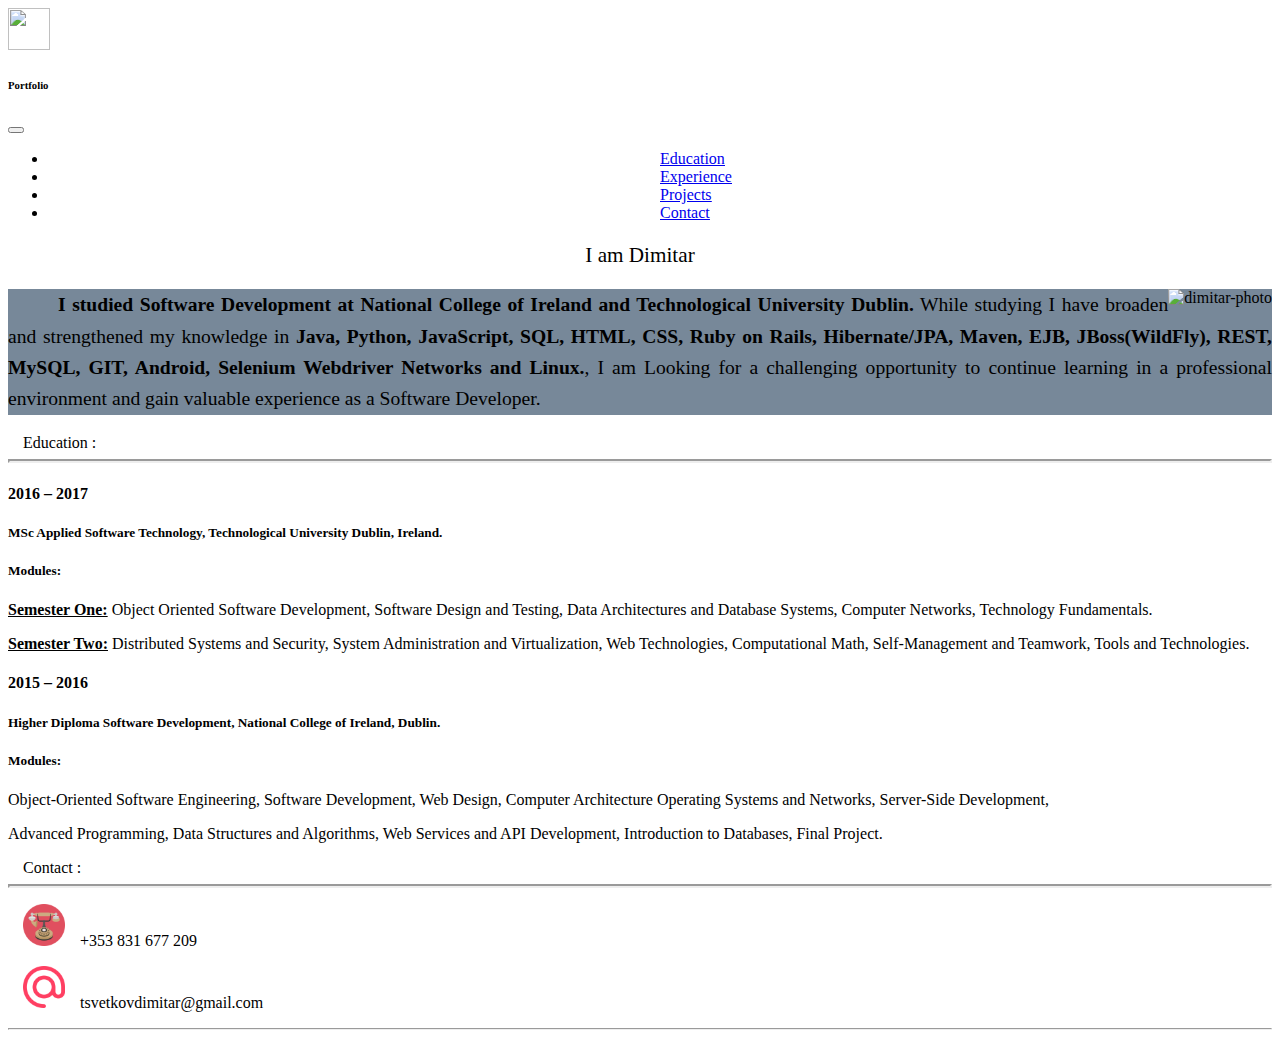
==== index.html @ 0f793d28 "Contact icons and text in contact section appearance on mobile phones fixed" ====
<!DOCTYPE html>
<html lang="en">
    <head>
        <meta charset="UTF-8">
        <meta name="viewport" content="width=device-width, initial-scale=1, shrink-to-fit=no">
        <meta http-equiv="X-UA-Compatible" content="ie=edge">
        <title>Dimitar Tsvetkov Portfolio</title>
        <link rel="stylesheet" href="css/bootstrap.min.css" type="text/css">
        <link rel="stylesheet" href="css/style.css">
    </head>
        <nav class="navbar pr-4 container-fluid navbar-expand-md navbar-dark bg-dark sticky-top">
            <a class="navbar-brand"><img src="images/logo/search.png" width="42" height="42"></a>
            <h6 class="navbar-brand navbar-nav ml-auto" href="#">Portfolio</h6>
            <button type="button" class="navbar-toggler navbar-toggle" data-toggle="collapse" data-target="#collapse_target">
                <span class="navbar-toggler-icon"></span>
            </button>
            <div class="dropdown-content navbar-collapse collapse navbar-toggleable-xs" id="collapse_target">
                <ul class="navbar-nav ml-auto">
                    <li class="nav-item">
                        <a class="dropdown-menu-items nav-link mr-5" href="#Education"><ins>Education</ins></a>
                    </li>
                    <li class="nav-item">
                        <a class="dropdown-menu-items nav-link mr-5" href="#"><ins>Experience</ins></a>
                    </li>
                    <li class="nav-item">
                        <a class="dropdown-menu-items nav-link mr-5" href="#"><ins>Projects</ins></a>
                    </li>
                    <li class="nav-item">
                        <a class="dropdown-menu-items nav-link mr-5" href="#Contact"><ins>Contact</ins></a>
                    </li>
                </ul>
            </div>
        </nav>
        <body data-spy="scroll" data-target=".navbar">
        <p id="my-name" class="my-name-at-the-top-left-of-the-page pr-xl-5 pt-2 pl-sm-3"
           onmouseover="changeText(this,'A Software Developer')" onmouseout="changeText(this,'I am Dimitar')">I am Dimitar</p>
            <div class="container-fluid mb-5">
                    <div class="row pb-2" style="position:relative; z-index:1;">
                        <div class="top-section-left-part pl-1 pr-md-5 pr-xl-5 pt-2 pb-2 col-sm-4 col-sm-offset-3" style="background-color:lightslategrey;">
                            <picture class="mx-auto">
                                <img src="images/profile/dimitar.png" class="pl-0 shadow-lg p-2 bg-white rounded-right" alt="dimitar-photo">
                            </picture>
                        </div>
                    <div class="pr-md-5 pr-xl-5 pt-xl-5 pt-md-5 col-sm-8" style="background-color:lightslategrey;">
                        <div class="pitch pb-sm-4 pr-xl-5 pt-xl-5 pt-md-5 pl-sm-5 ml-sm-5 text-sm-righ bd-highlight">
                                <p class="pitch-text ml-sm-5 pb-sm-5 pl-sm-5 pr-xl-5 pt-xl-2">
                                        <b>I studied Software Development at National College of Ireland and Technological University Dublin.</b>
                                        While studying I have broaden and strengthened my knowledge in
                                        <b>Java,
                                        Python,
                                        JavaScript,
                                        SQL,
                                        HTML,
                                        CSS,
                                        Ruby on Rails,
                                        Hibernate/JPA,
                                        Maven,
                                        EJB,
                                        JBoss(WildFly),
                                        REST,
                                        MySQL,
                                        GIT,
                                        Android, Selenium Webdriver Networks and Linux.</b>,
                                        I am Looking for a challenging opportunity to continue learning in a professional environment and
                                        gain valuable experience as a Software Developer.
                                </p>
                        </div>
                    </div>
                </div>
            </div>
            <div id="Education" class="mt-5 pr-3 pl-3">
                <div class="row bg-light">
                    <div class="pr-5 pl-5 pl-5 col">
                        <section class="mt-5">
                            <span class="bg-danger text-white text-justify">Education :</span><hr class="bg-danger">
                            <h4 class="text-justify">2016 – 2017</h4>
                            <h5 class="text-justify">MSc Applied Software Technology, Technological University Dublin, Ireland.</h5>
                            <h5>Modules: </h5>
                            <p class="lead text-justify"><u><b>Semester One:</b></u> Object Oriented Software
                                    Development, Software Design and Testing, Data Architectures and Database Systems, Computer Networks, Technology Fundamentals.</p>
                                <p class="lead text-justify"><u><b>Semester Two:</b></u> Distributed Systems and Security, System Administration and Virtualization,
                                    Web Technologies, Computational Math, Self-Management and Teamwork, Tools and Technologies.</p>
                            <h4 class="text-justify">2015 – 2016</h4>
                            <h5 class="text-justify">Higher Diploma Software Development, National College of Ireland, Dublin.</h5>
                            <h5>Modules:</h5>
                                <p class="lead text-justify">
                                    Object-Oriented Software Engineering, Software Development, Web Design,
                                    Computer Architecture Operating Systems and Networks, Server-Side Development,</p>
                                <p class="lead text-justify">Advanced Programming, Data Structures and Algorithms, Web Services and API Development,
                                    Introduction to Databases, Final Project.</p>
                        </section>
                    </div>
                </div>
            </div>
            <div id="Contact" class="pt-5 mt-5 pr-5 pl-5 bg-secondary">
                <span class="bg-danger text-white text-justify">Contact :</span><hr class="bg-danger">
                    <div class="contact-form">
                        <div class ="address">
                            <p class="contact-text text-justify"><span><img src="images/contacts/telephone.png" width="42" height="42"></span>+353 831 677 209</p>
                            <p class="contact-text text-justify"><span><img src="images/contacts/arroba.png" width="42" height="42"></span>tsvetkovdimitar@gmail.com</p>
                        </div>
                    </div>
            </div>
            <script src="https://ajax.googleapis.com/ajax/libs/jquery/3.3.1/jquery.min.js"></script><hr class="bg-secondary">
            <script src="js/bootstrap.min.js"></script>
            <script src="js/main.js"></script>
        </body>
</html>
---- css/style.css ----
/*Making the top section of the page more responsive*/
.top-section-left-part{

    float: right;
    position:relative;
    z-index:1;

}

/*Text on the left of my profile picture*/
.pitch
{
    position: relative;
    float: inherit;
}
.pitch-text{

    color: black;
    line-height: 1.6;
    text-indent: 50px;
    text-align: justify;
    font-size: 1.225em;

}
.education-text{

    color: black;
    line-height: 1.6;
    text-indent: 50px;
    text-align: justify;
    font-size: 1.225em;

}
.my-name-at-the-top-left-of-the-page{

    font-size: 1.325em;
    text-align: center;

}
.dropdown-menu-items{

    position: relative;
    left: 50%;
    right: 50%;

}
.borderlist-in-dropdown-menu {

    list-style-position:inside;
    border: 1px solid black;
}
ins:hover, ins:active {
    background-color: darkslategrey;
}
£Education{

    margin-top: 200%;

}
#Education span{

    padding: 5px 15px 5px 15px;

}

#Contact span{

    padding: 5px 15px 5px 15px;

}

#Education hr{

    border-width: 2px;
    margin-top: 7px;

}

#Contact hr{

    border-width: 2px;
    margin-top: 7px;

}

.contact-text{

    text-align: justify;
    overflow: hidden;
    white-space: nowrap;

}
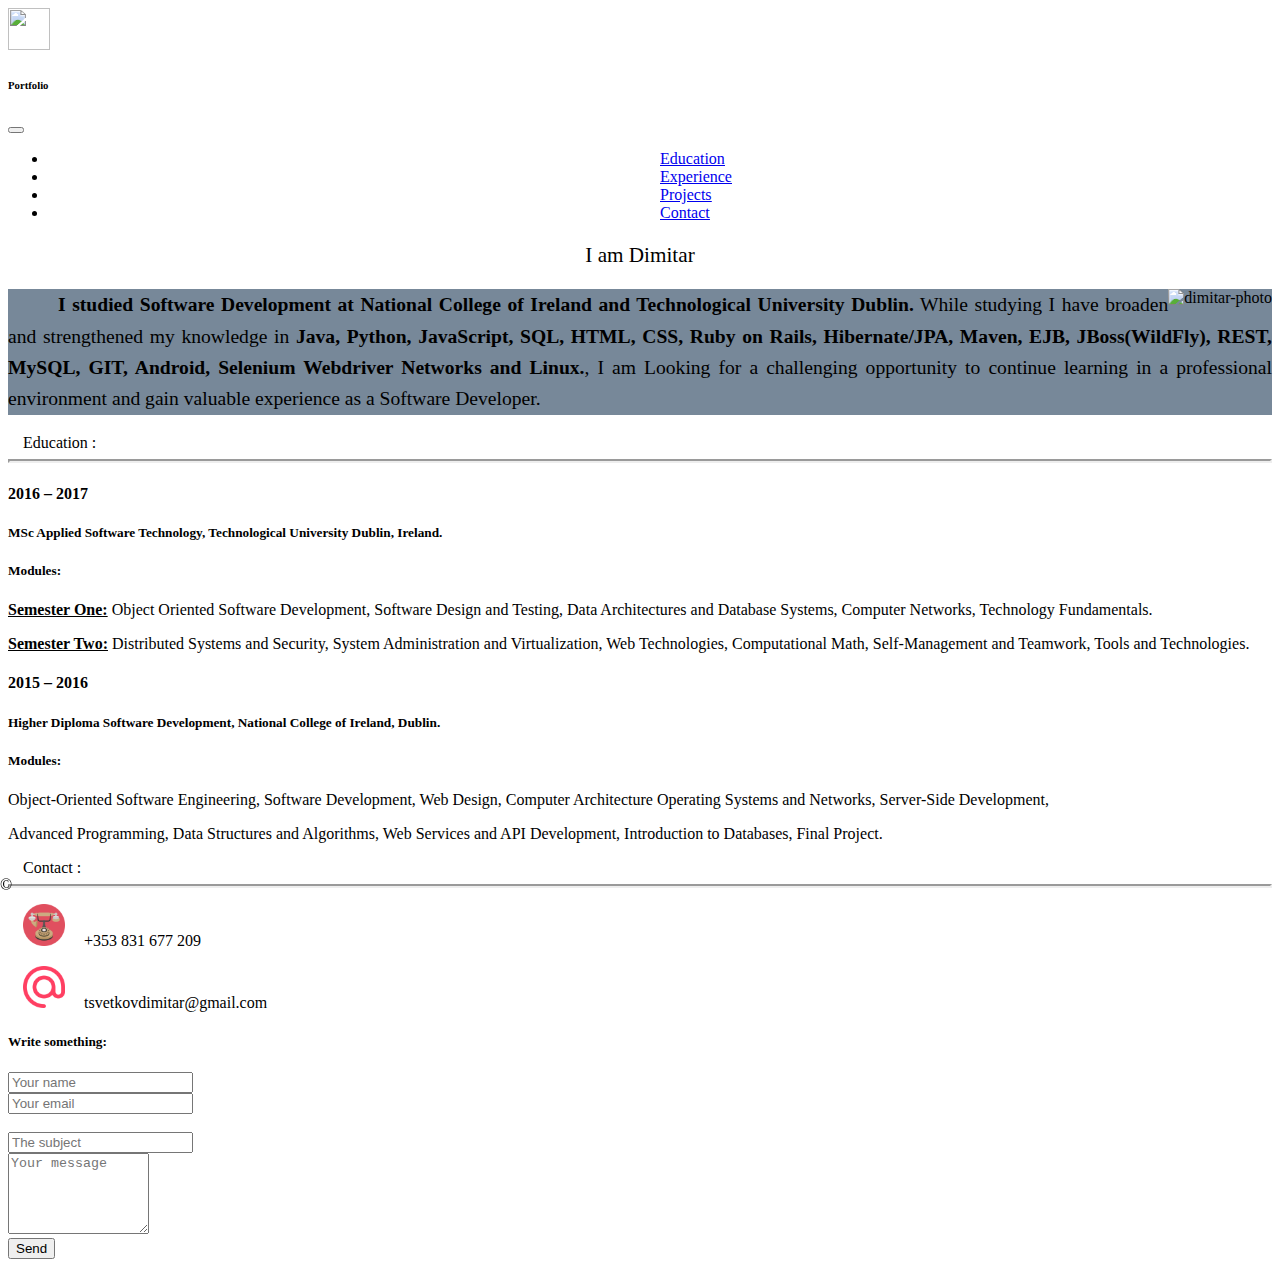
==== commit b0d68168: "Contact section with styling and footer added" ====
--- a/index.html
+++ b/index.html
@@ -68,9 +68,9 @@
                     </div>
                 </div>
             </div>
-            <div id="Education" class="mt-5 pr-3 pl-3">
+            <div id="Education" class="container-fluid mt-5 pr-3 pl-3">
                 <div class="row bg-light">
-                    <div class="pr-5 pl-5 pl-5 col">
+                    <div class="pr-4 pl-4 col">
                         <section class="mt-5">
                             <span class="bg-danger text-white text-justify">Education :</span><hr class="bg-danger">
                             <h4 class="text-justify">2016 – 2017</h4>
@@ -92,16 +92,39 @@
                     </div>
                 </div>
             </div>
-            <div id="Contact" class="pt-5 mt-5 pr-5 pl-5 bg-secondary">
-                <span class="bg-danger text-white text-justify">Contact :</span><hr class="bg-danger">
-                    <div class="contact-form">
-                        <div class ="address">
-                            <p class="contact-text text-justify"><span><img src="images/contacts/telephone.png" width="42" height="42"></span>+353 831 677 209</p>
-                            <p class="contact-text text-justify"><span><img src="images/contacts/arroba.png" width="42" height="42"></span>tsvetkovdimitar@gmail.com</p>
+            <div id="Contact" class="pb-5 pt-5 mt-5 pr-3 pl-3 mb-0 bg-secondary">
+                    <span class="bg-danger text-white text-justify">Contact :</span><hr class="bg-danger">
+                    <div class="row contact-information bg-secondary">
+                        <div class ="col-md-6 email-address-and-phone-number pl-0 pr-0 bg-secondary">
+                            <p class="pt-4 pl-0 pr-0 contact-text text-justify">
+                                <span>
+                                    <img src="images/contacts/telephone.png" width="42" height="42">
+                                </span>+353 831 677 209
+                            </p>
+                            <p class="pt-3 pl-0 pr-0 contact-text text-justify">
+                                <span>
+                                    <img src="images/contacts/arroba.png" width="42" height="42">
+                                </span>tsvetkovdimitar@gmail.com
+                            </p>
+                        </div>
+                        <div class="col-md-6 contact-form bg-secondary">
+                            <h5>Write something: </h5>
+                            <form id="contact-form" method="post" class="form-group" action="">
+                                <input class="form-control" type="text" name="name" id="name" placeholder="Your name"><br>
+                                <input class="form-control" type="email" name="name" id="email" placeholder="Your email"><br><br>
+                                <input class="form-control" type="text" id="sub" name="subject" placeholder="The subject"><br>
+                                <textarea class="form-control" type="text" id="text-area" name="text" rows="5" cols="15" placeholder="Your message"></textarea>
+                            </form>
+                            <button class="btn btn-block btn-dark ">Send</button>
                         </div>
                     </div>
             </div>
-            <script src="https://ajax.googleapis.com/ajax/libs/jquery/3.3.1/jquery.min.js"></script><hr class="bg-secondary">
+            <footer id="Footer" class="pt-0 bg-dark text-white">
+                <div class="ml-0 pl-0 mr-0 pr-0">
+                        <p class="pb-3">&#169;</p>
+                </div>
+            </footer>
+            <script src="https://ajax.googleapis.com/ajax/libs/jquery/3.3.1/jquery.min.js"></script>
             <script src="js/bootstrap.min.js"></script>
             <script src="js/main.js"></script>
         </body>
--- a/css/style.css
+++ b/css/style.css
@@ -83,10 +83,12 @@
 
 }
 
-.contact-text{
+#Footer {
 
-    text-align: justify;
-    overflow: hidden;
-    white-space: nowrap;
+    position: fixed;
+    width: 100%;
+    bottom: 0;
+    left: 0;
+    height: 40px;
 
 }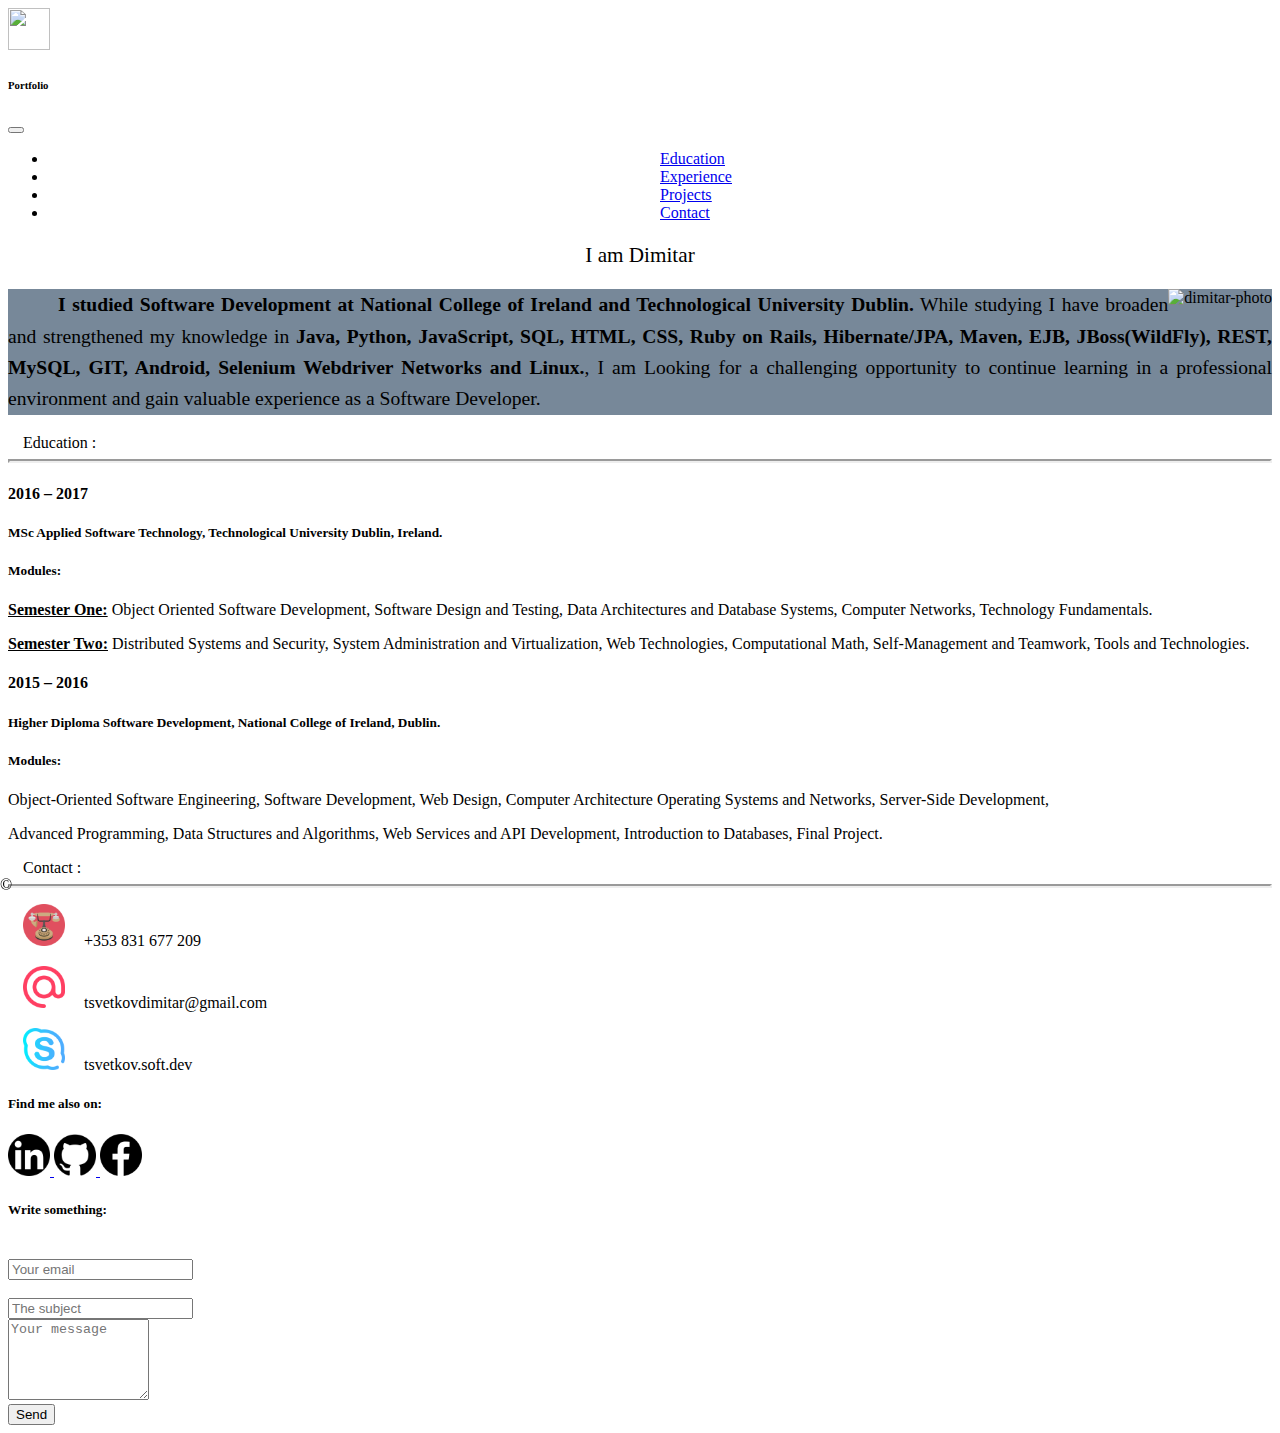
==== commit 1269add7: "Contact section done" ====
--- a/index.html
+++ b/index.html
@@ -94,7 +94,7 @@
             </div>
             <div id="Contact" class="pb-5 pt-5 mt-5 pr-3 pl-3 mb-0 bg-secondary">
                     <span class="bg-danger text-white text-justify">Contact :</span><hr class="bg-danger">
-                    <div class="row contact-information bg-secondary">
+                    <div class="pb-3 row contact-information bg-secondary">
                         <div class ="col-md-6 email-address-and-phone-number pl-0 pr-0 bg-secondary">
                             <p class="pt-4 pl-0 pr-0 contact-text text-justify">
                                 <span>
@@ -106,10 +106,27 @@
                                     <img src="images/contacts/arroba.png" width="42" height="42">
                                 </span>tsvetkovdimitar@gmail.com
                             </p>
+                            <p class="pt-3 pl-0 pr-0 contact-text text-justify">
+                                <span>
+                                    <img src="images/contacts/skype.png" width="42" height="42">
+                                </span>tsvetkov.soft.dev
+                            </p>
+                            <h5 class="pl-5 pb-3 pt-5">Find me also on: </h5>
+                            <div class="container pt-2">
+                                <a class="pl-5 pr-3" href="https://ie.linkedin.com/in/tsvetkovdimitar/" target="_blank">
+                                    <img src="images/social/linkedin-logo.png" style="width:42px;height:42px;border:0;">
+                                </a>
+                                <a class="pl-0 pr-3" href="https://github.com/tsvetkovdimitar/" target="_blank">
+                                    <img src="images/social/github-logo.png" style="width:42px;height:42px;border:0;">
+                                </a>
+                                <a class="pl-0 pr-0" href="https://facebook.com/TsvetkovDimitar/" target="_blank">
+                                    <img src="images/social/facebook-circular-logo.png" style="width:42px;height:42px;border:0;">
+                                </a>
+                            </div>
                         </div>
                         <div class="col-md-6 contact-form bg-secondary">
                             <h5>Write something: </h5>
-                            <form id="contact-form" method="post" class="form-group" action="">
+                            <form id="contact-form" method="post" class="form-group" action="mailto:someone@example.com" method="post" enctype="text/plain>
                                 <input class="form-control" type="text" name="name" id="name" placeholder="Your name"><br>
                                 <input class="form-control" type="email" name="name" id="email" placeholder="Your email"><br><br>
                                 <input class="form-control" type="text" id="sub" name="subject" placeholder="The subject"><br>
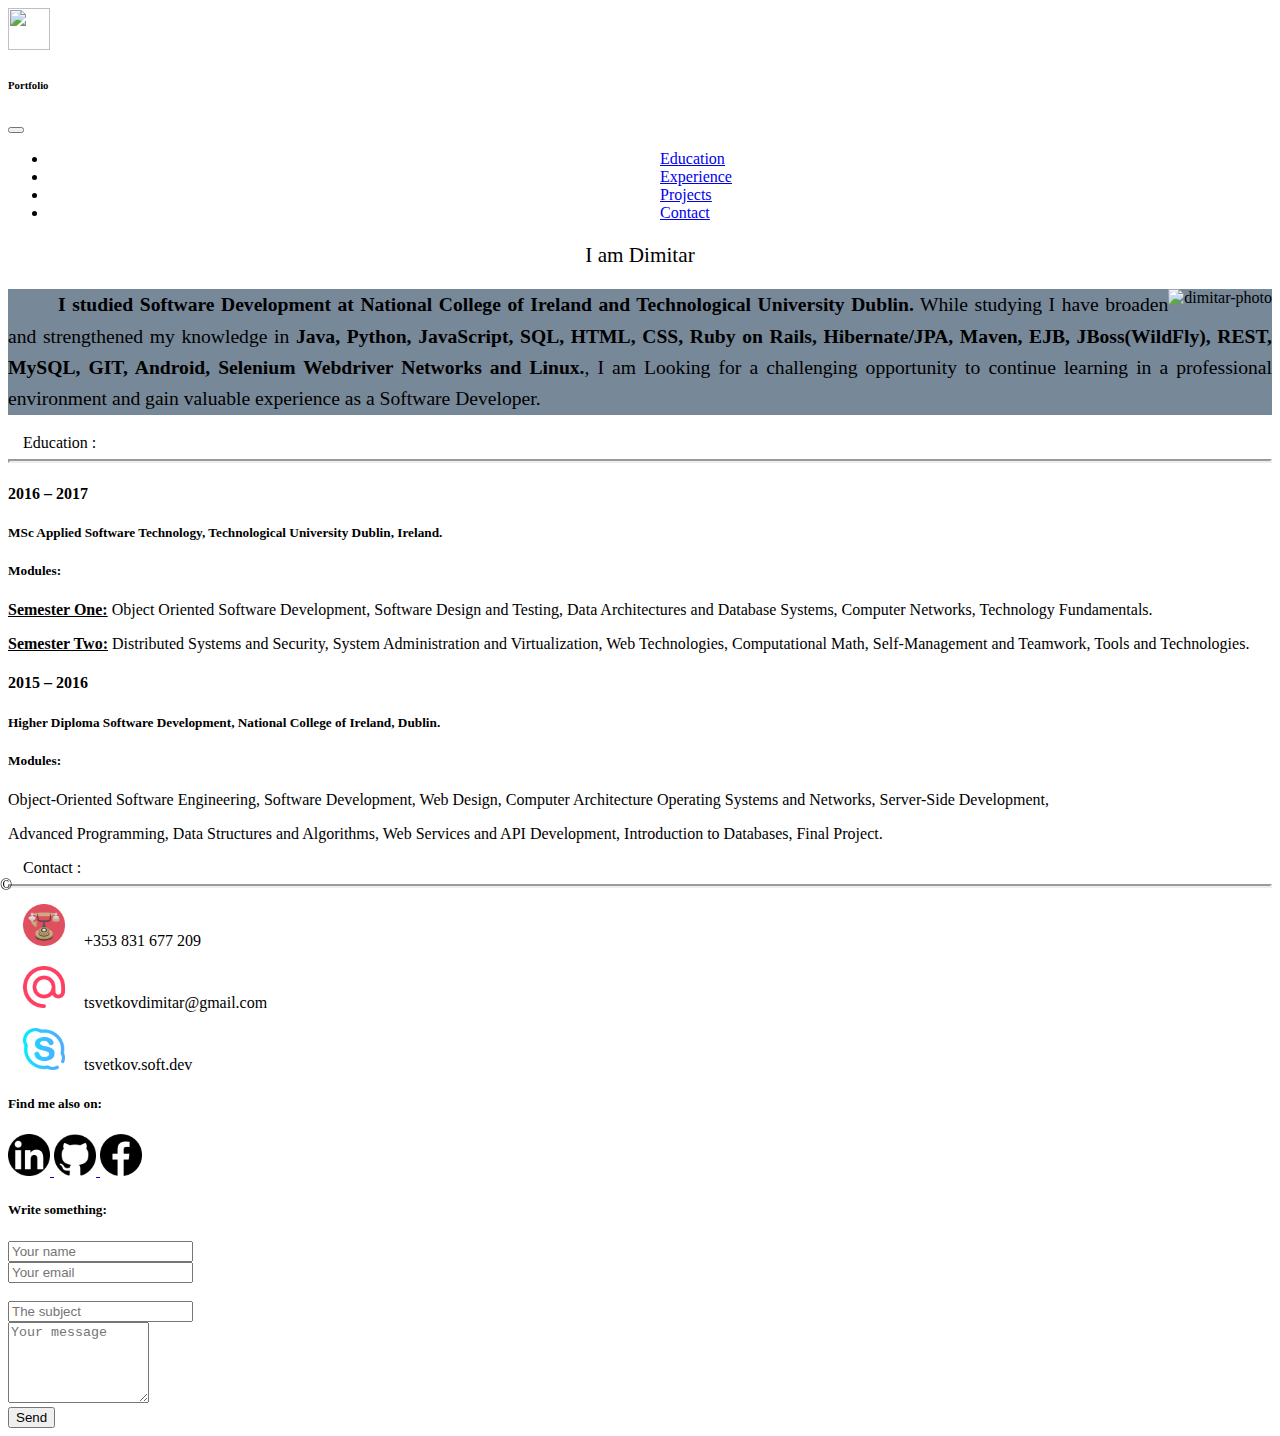
==== commit 4381a0a2: "Contact form error fixed" ====
--- a/index.html
+++ b/index.html
@@ -126,7 +126,7 @@
                         </div>
                         <div class="col-md-6 contact-form bg-secondary">
                             <h5>Write something: </h5>
-                            <form id="contact-form" method="post" class="form-group" action="mailto:someone@example.com" method="post" enctype="text/plain>
+                            <form id="contact-form" method="post" class="form-group" action="mailto:someone@example.com" method="post" enctype="text/plain">
                                 <input class="form-control" type="text" name="name" id="name" placeholder="Your name"><br>
                                 <input class="form-control" type="email" name="name" id="email" placeholder="Your email"><br><br>
                                 <input class="form-control" type="text" id="sub" name="subject" placeholder="The subject"><br>
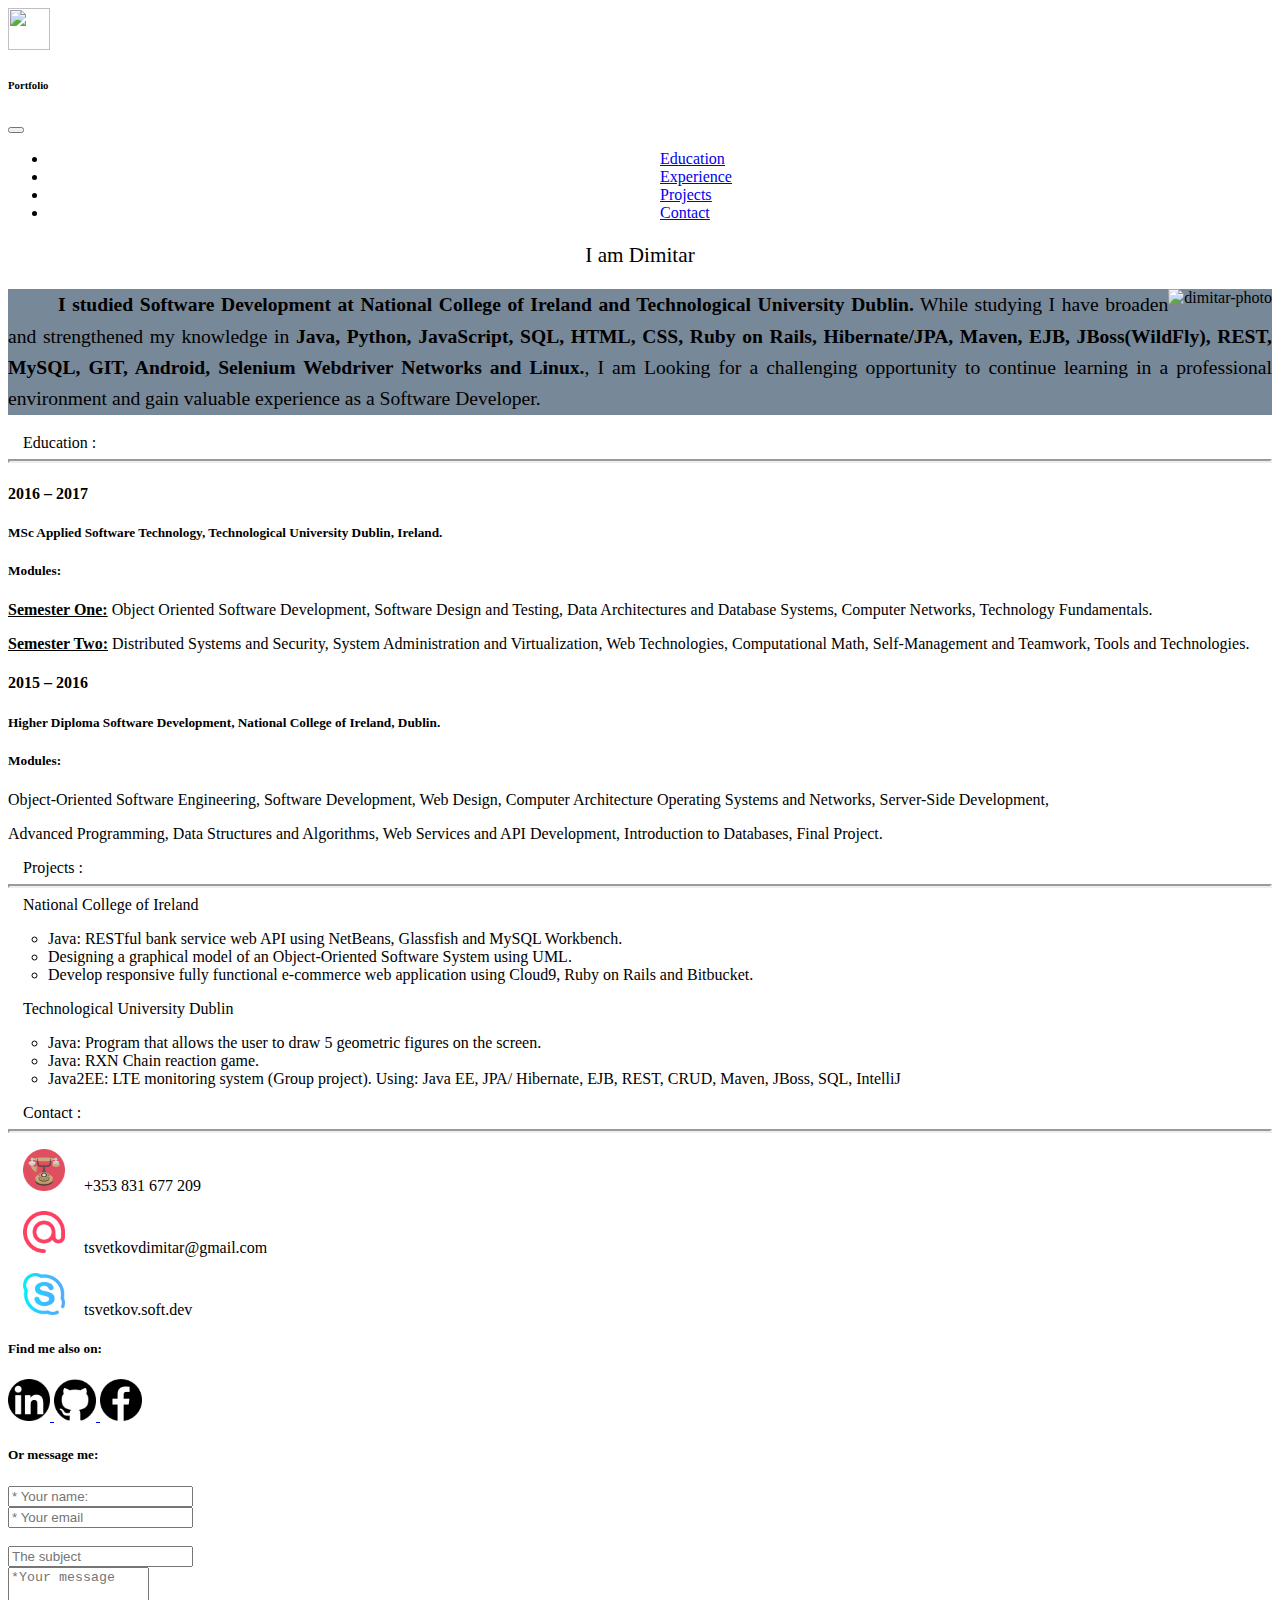
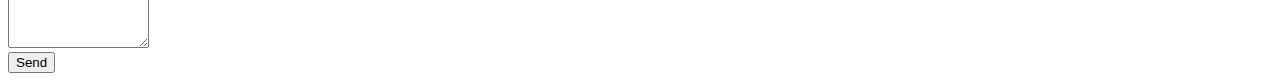
==== commit c38ba331: "Projects section with styling added" ====
--- a/index.html
+++ b/index.html
@@ -23,7 +23,7 @@
                         <a class="dropdown-menu-items nav-link mr-5" href="#"><ins>Experience</ins></a>
                     </li>
                     <li class="nav-item">
-                        <a class="dropdown-menu-items nav-link mr-5" href="#"><ins>Projects</ins></a>
+                        <a class="dropdown-menu-items nav-link mr-5" href="#Projects"><ins>Projects</ins></a>
                     </li>
                     <li class="nav-item">
                         <a class="dropdown-menu-items nav-link mr-5" href="#Contact"><ins>Contact</ins></a>
@@ -43,34 +43,21 @@
                         </div>
                     <div class="pr-md-5 pr-xl-5 pt-xl-5 pt-md-5 col-sm-8" style="background-color:lightslategrey;">
                         <div class="pitch pb-sm-4 pr-xl-5 pt-xl-5 pt-md-5 pl-sm-5 ml-sm-5 text-sm-righ bd-highlight">
-                                <p class="pitch-text ml-sm-5 pb-sm-5 pl-sm-5 pr-xl-5 pt-xl-2">
-                                        <b>I studied Software Development at National College of Ireland and Technological University Dublin.</b>
-                                        While studying I have broaden and strengthened my knowledge in
-                                        <b>Java,
-                                        Python,
-                                        JavaScript,
-                                        SQL,
-                                        HTML,
-                                        CSS,
-                                        Ruby on Rails,
-                                        Hibernate/JPA,
-                                        Maven,
-                                        EJB,
-                                        JBoss(WildFly),
-                                        REST,
-                                        MySQL,
-                                        GIT,
-                                        Android, Selenium Webdriver Networks and Linux.</b>,
-                                        I am Looking for a challenging opportunity to continue learning in a professional environment and
-                                        gain valuable experience as a Software Developer.
-                                </p>
+                            <p class="pitch-text ml-sm-5 pb-sm-5 pl-sm-5 pr-xl-5 pt-xl-2">
+                                <b>I studied Software Development at National College of Ireland and Technological University Dublin.</b>
+                                While studying I have broaden and strengthened my knowledge in
+                                <b>Java, Python, JavaScript, SQL, HTML, CSS, Ruby on Rails, Hibernate/JPA,
+                                    Maven, EJB, JBoss(WildFly), REST, MySQL, GIT, Android, Selenium Webdriver Networks and Linux.</b>,
+                                I am Looking for a challenging opportunity to continue learning in a professional environment and
+                                gain valuable experience as a Software Developer.
+                            </p>
                         </div>
                     </div>
                 </div>
             </div>
             <div id="Education" class="container-fluid mt-5 pr-3 pl-3">
                 <div class="row bg-light">
-                    <div class="pr-4 pl-4 col">
+                    <div class="top-section pr-3 pl-3 col">
                         <section class="mt-5">
                             <span class="bg-danger text-white text-justify">Education :</span><hr class="bg-danger">
                             <h4 class="text-justify">2016 – 2017</h4>
@@ -92,10 +79,31 @@
                     </div>
                 </div>
             </div>
-            <div id="Contact" class="pb-5 pt-5 mt-5 pr-3 pl-3 mb-0 bg-secondary">
+            <div id="Projects" class="container-fluid pb-5 pt-5 mt-5 pr-3 pl-3 mb-5 bg-info">
+                <span class="bg-danger text-white text-justify">Projects :</span><hr class="bg-danger">
+                <div class="pb-3 row ptojects">
+                    <div class="container-fluid">
+                        <span>National College of Ireland</span>
+                        <ul style="list-style-type:circle;">
+                            <li>Java: RESTful bank service web API using NetBeans, Glassfish and MySQL Workbench.</li>
+                            <li>Designing a graphical model of an Object-Oriented Software System using UML.</li>
+                            <li>Develop responsive fully functional e-commerce web application using Cloud9, Ruby on Rails and Bitbucket.</li>
+                        </ul>
+                    </div>
+                    <div class="container-fluid">
+                        <span>Technological University Dublin</span>
+                        <ul style="list-style-type:circle;">
+                            <li>Java: Program that allows the user to draw 5 geometric figures on the screen.</li>
+                            <li>Java: RXN Chain reaction game.</li>
+                            <li>Java2EE: LTE monitoring system (Group project). Using: Java EE, JPA/ Hibernate, EJB, REST, CRUD, Maven, JBoss, SQL, IntelliJ</li>
+                        </ul>
+                    </div>
+                </div>
+            </div>
+            <div id="Contact" class="container-fluid pb-5 pt-5 mt-5 pr-3 pl-3 mb-0 bg-secondary">
                     <span class="bg-danger text-white text-justify">Contact :</span><hr class="bg-danger">
-                    <div class="pb-3 row contact-information bg-secondary">
-                        <div class ="col-md-6 email-address-and-phone-number pl-0 pr-0 bg-secondary">
+                    <div class="pb-3 row contact-information">
+                        <div class ="col-md-6 email-address-and-phone-number pb-4 pl-0 pr-0">
                             <p class="pt-4 pl-0 pr-0 contact-text text-justify">
                                 <span>
                                     <img src="images/contacts/telephone.png" width="42" height="42">
@@ -124,21 +132,24 @@
                                 </a>
                             </div>
                         </div>
-                        <div class="col-md-6 contact-form bg-secondary">
-                            <h5>Write something: </h5>
-                            <form id="contact-form" method="post" class="form-group" action="mailto:someone@example.com" method="post" enctype="text/plain">
-                                <input class="form-control" type="text" name="name" id="name" placeholder="Your name"><br>
-                                <input class="form-control" type="email" name="name" id="email" placeholder="Your email"><br><br>
+                        <div class="col-md-6 contact-form">
+                            <h5>Or message me: </h5>
+                            <form id="contact-form" method="post" class="form-group"action="mailto:tsvetkovdimitar@gmail.com" method="post" enctype="text/plain">
+                                <input class="form-control" type="text" name="name" id="name" placeholder="* Your name:" required><br>
+                                <input class="form-control" type="email" name="name" id="email" placeholder="* Your email" require><br><br>
                                 <input class="form-control" type="text" id="sub" name="subject" placeholder="The subject"><br>
-                                <textarea class="form-control" type="text" id="text-area" name="text" rows="5" cols="15" placeholder="Your message"></textarea>
+                                <textarea class="form-control" type="text" id="text-area" name="message" rows="5" cols="15" placeholder="*Your message" required></textarea>
                             </form>
                             <button class="btn btn-block btn-dark ">Send</button>
                         </div>
                     </div>
             </div>
-            <footer id="Footer" class="pt-0 bg-dark text-white">
+            <footer id="Footer" class="pt-0 pb-0 bg-dark text-white">
                 <div class="ml-0 pl-0 mr-0 pr-0">
-                        <p class="pb-3">&#169;</p>
+                    <p class="pb-3"></p>
+                </div>
+                <div class="pt-3 ml-0 pl-0 mr-0 pr-0">
+                    <p class="pt-3"></p>
                 </div>
             </footer>
             <script src="https://ajax.googleapis.com/ajax/libs/jquery/3.3.1/jquery.min.js"></script>
--- a/css/style.css
+++ b/css/style.css
@@ -69,6 +69,12 @@
 
 }
 
+#Projects span{
+
+    padding: 5px 15px 5px 15px;
+
+}
+
 #Education hr{
 
     border-width: 2px;
@@ -83,12 +89,19 @@
 
 }
 
+#Projects hr{
+
+    border-width: 2px;
+    margin-top: 7px;
+
+}
+
 #Footer {
 
     position: fixed;
     width: 100%;
     bottom: 0;
     left: 0;
-    height: 40px;
+    height: 60px;
 
 }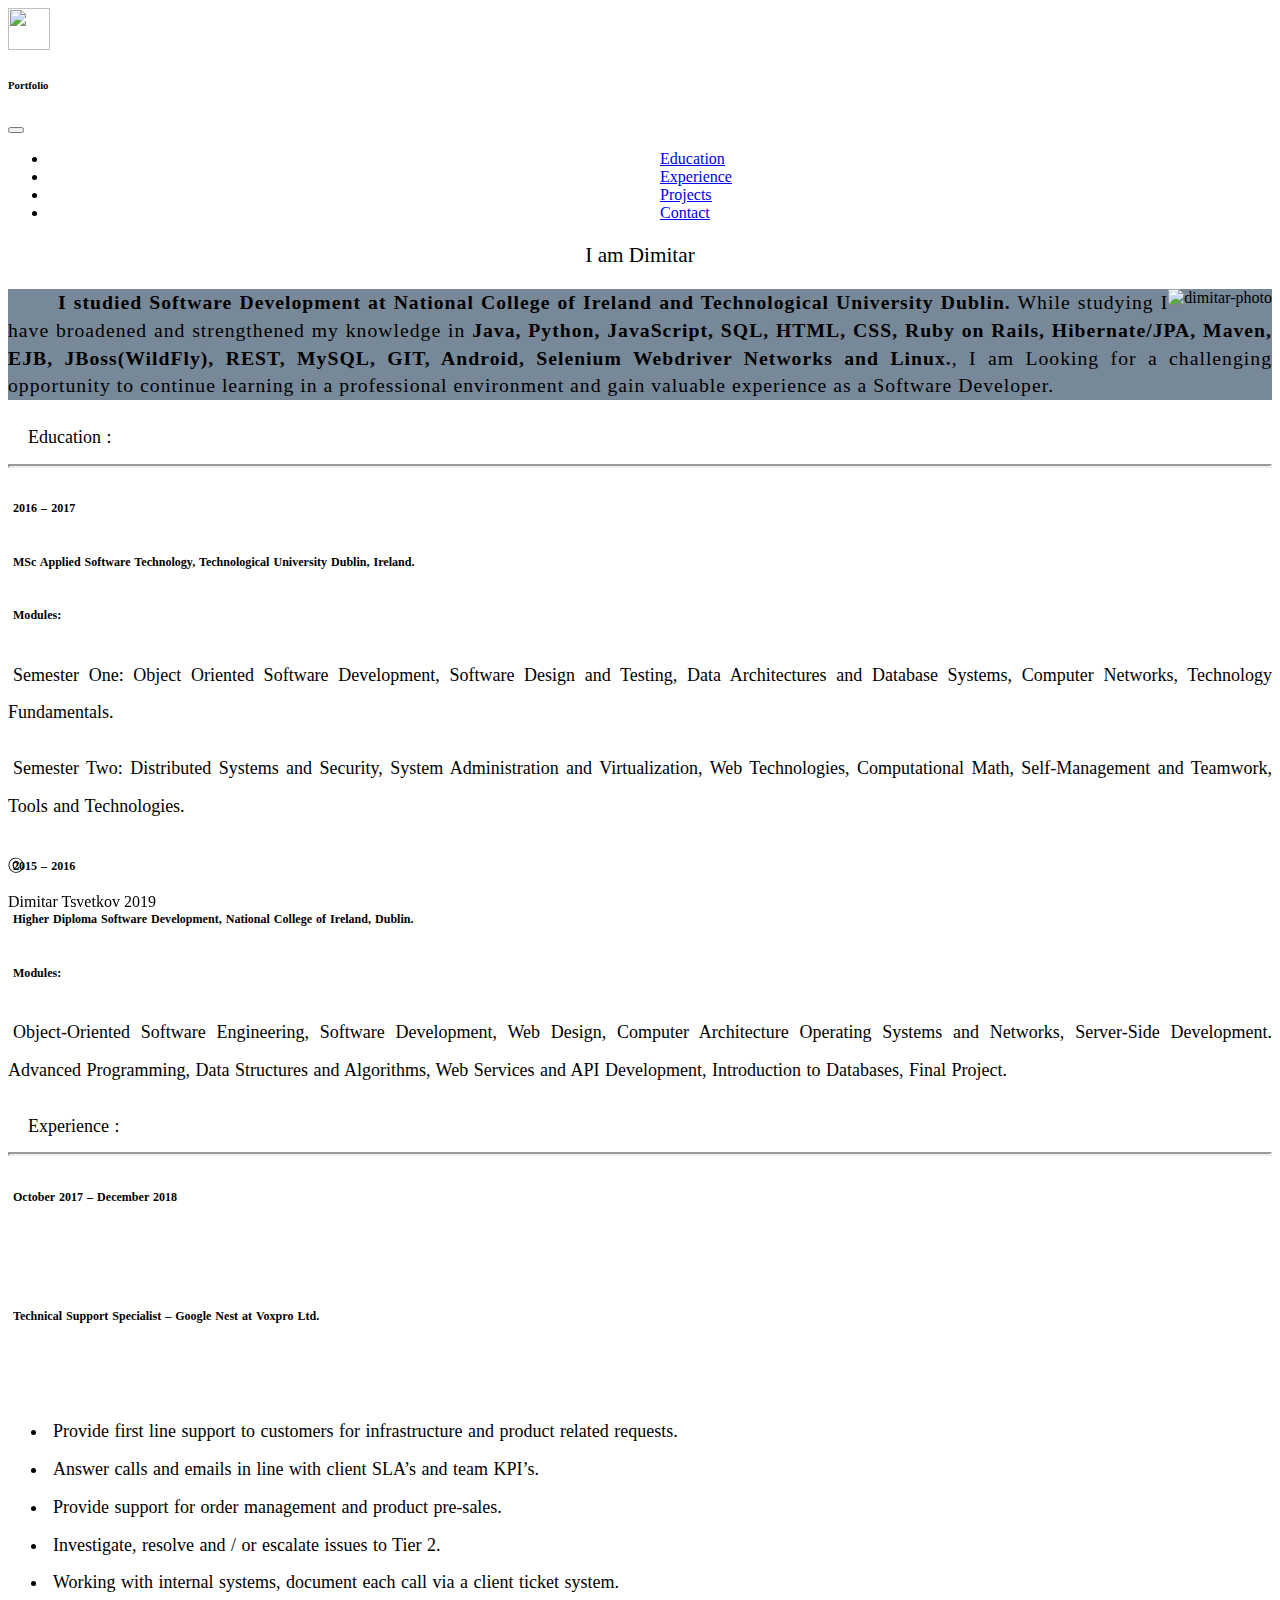
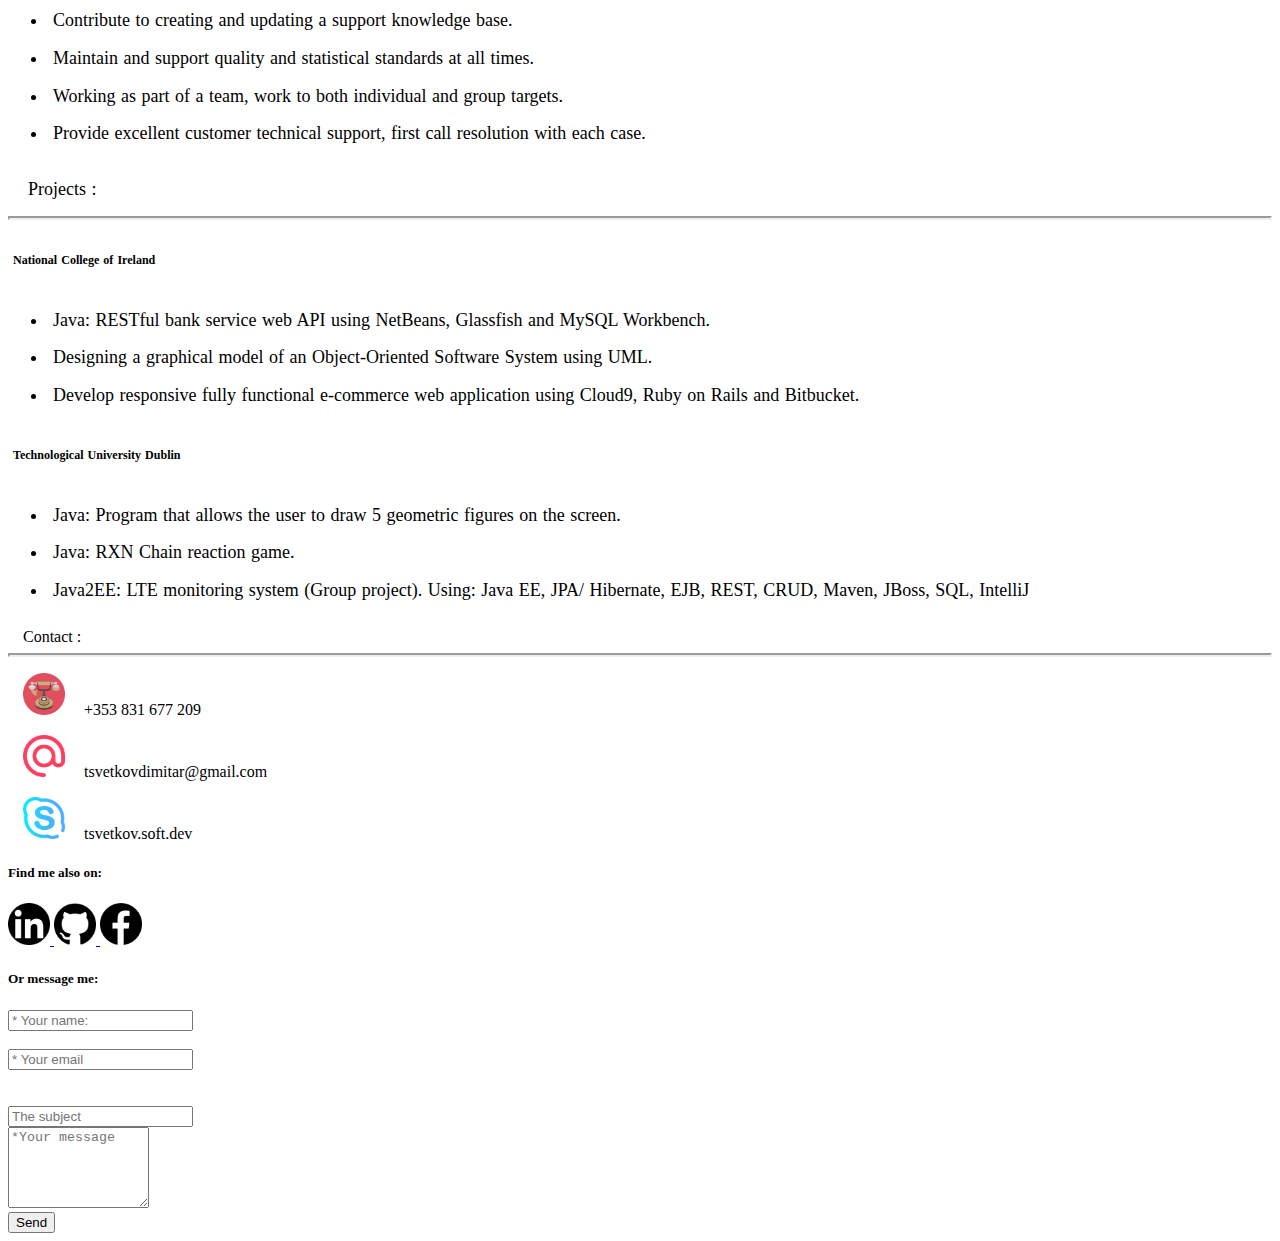
==== commit bac90785: "Text Styling changes" ====
--- a/index.html
+++ b/index.html
@@ -20,7 +20,7 @@
                         <a class="dropdown-menu-items nav-link mr-5" href="#Education"><ins>Education</ins></a>
                     </li>
                     <li class="nav-item">
-                        <a class="dropdown-menu-items nav-link mr-5" href="#"><ins>Experience</ins></a>
+                        <a class="dropdown-menu-items nav-link mr-5" href="#Experience"><ins>Experience</ins></a>
                     </li>
                     <li class="nav-item">
                         <a class="dropdown-menu-items nav-link mr-5" href="#Projects"><ins>Projects</ins></a>
@@ -31,9 +31,11 @@
                 </ul>
             </div>
         </nav>
-        <body data-spy="scroll" data-target=".navbar">
+        <div data-spy="scroll" data-target=".navbar">
+        <div class="container-fluid">
         <p id="my-name" class="my-name-at-the-top-left-of-the-page pr-xl-5 pt-2 pl-sm-3"
            onmouseover="changeText(this,'A Software Developer')" onmouseout="changeText(this,'I am Dimitar')">I am Dimitar</p>
+        </div>
             <div class="container-fluid mb-5">
                     <div class="row pb-2" style="position:relative; z-index:1;">
                         <div class="top-section-left-part pl-1 pr-md-5 pr-xl-5 pt-2 pb-2 col-sm-4 col-sm-offset-3" style="background-color:lightslategrey;">
@@ -41,11 +43,11 @@
                                 <img src="images/profile/dimitar.png" class="pl-0 shadow-lg p-2 bg-white rounded-right" alt="dimitar-photo">
                             </picture>
                         </div>
-                    <div class="pr-md-5 pr-xl-5 pt-xl-5 pt-md-5 col-sm-8" style="background-color:lightslategrey;">
+                    <div class="pr-md-5 pr-xl-5 pt-xl-5 pt-md-5 col-sm-8 pitch-text" style="background-color:lightslategrey;">
                         <div class="pitch pb-sm-4 pr-xl-5 pt-xl-5 pt-md-5 pl-sm-5 ml-sm-5 text-sm-righ bd-highlight">
                             <p class="pitch-text ml-sm-5 pb-sm-5 pl-sm-5 pr-xl-5 pt-xl-2">
                                 <b>I studied Software Development at National College of Ireland and Technological University Dublin.</b>
-                                While studying I have broaden and strengthened my knowledge in
+                                While studying I have broadened and strengthened my knowledge in
                                 <b>Java, Python, JavaScript, SQL, HTML, CSS, Ruby on Rails, Hibernate/JPA,
                                     Maven, EJB, JBoss(WildFly), REST, MySQL, GIT, Android, Selenium Webdriver Networks and Linux.</b>,
                                 I am Looking for a challenging opportunity to continue learning in a professional environment and
@@ -56,43 +58,67 @@
                 </div>
             </div>
             <div id="Education" class="container-fluid mt-5 pr-3 pl-3">
-                <div class="row bg-light">
-                    <div class="top-section pr-3 pl-3 col">
-                        <section class="mt-5">
+                <div class="row bg-info">
+                    <div class="education pt-5 pb-5 pr-3 pl-3 col">
+                        <div class="container-fluid">
                             <span class="bg-danger text-white text-justify">Education :</span><hr class="bg-danger">
-                            <h4 class="text-justify">2016 – 2017</h4>
-                            <h5 class="text-justify">MSc Applied Software Technology, Technological University Dublin, Ireland.</h5>
-                            <h5>Modules: </h5>
-                            <p class="lead text-justify"><u><b>Semester One:</b></u> Object Oriented Software
-                                    Development, Software Design and Testing, Data Architectures and Database Systems, Computer Networks, Technology Fundamentals.</p>
-                                <p class="lead text-justify"><u><b>Semester Two:</b></u> Distributed Systems and Security, System Administration and Virtualization,
-                                    Web Technologies, Computational Math, Self-Management and Teamwork, Tools and Technologies.</p>
-                            <h4 class="text-justify">2015 – 2016</h4>
-                            <h5 class="text-justify">Higher Diploma Software Development, National College of Ireland, Dublin.</h5>
-                            <h5>Modules:</h5>
-                                <p class="lead text-justify">
-                                    Object-Oriented Software Engineering, Software Development, Web Design,
-                                    Computer Architecture Operating Systems and Networks, Server-Side Development,</p>
-                                <p class="lead text-justify">Advanced Programming, Data Structures and Algorithms, Web Services and API Development,
-                                    Introduction to Databases, Final Project.</p>
-                        </section>
+                                <h6 class="text-justify"><b>2016 – 2017</b></h6>
+                                <h6 class="text-justify"><b>MSc Applied Software Technology, Technological University Dublin, Ireland.</b></h6>
+                                <h6><b>Modules:</b></h6>
+                                    <div>
+                                        <p>Semester One: Object Oriented Software
+                                            Development, Software Design and Testing, Data Architectures and Database Systems, Computer Networks, Technology Fundamentals.</p>
+                                        <p>Semester Two: Distributed Systems and Security, System Administration and Virtualization,
+                                            Web Technologies, Computational Math, Self-Management and Teamwork, Tools and Technologies.</p>
+                                    </div>
+                                <h6 class="text-justify"><b>2015 – 2016</b></h6>
+                                <h6 class="text-justify"><b>Higher Diploma Software Development, National College of Ireland, Dublin.</b></h6>
+                                <h6><b>Modules:</b></h6>
+                                    <div>
+                                        <p>Object-Oriented Software Engineering, Software Development, Web Design,
+                                            Computer Architecture Operating Systems and Networks, Server-Side Development.
+                                            Advanced Programming, Data Structures and Algorithms, Web Services and API Development, Introduction to Databases, Final Project.
+                                        </p>
+                                    </div>
+                        </div>
                     </div>
                 </div>
             </div>
-            <div id="Projects" class="container-fluid pb-5 pt-5 mt-5 pr-3 pl-3 mb-5 bg-info">
+            <div id="Experience" class="experience container-fluid pb-5 pt-5 mt-5 pr-3 pl-3 mb-5 bg-info">
+                <span class="bg-danger text-white text-justify">Experience :</span><hr class="bg-danger">
+                    <div class="row bg-info>
+                        <div class="container-fluid">
+                            <h6 class="text-justify"><b>October 2017 – December 2018</b></h6><br>
+                            <h6 class="text-justify"><b>Technical Support Specialist – Google Nest at Voxpro Ltd.</b></h6></div></br>
+                            <ul style="list-style-type:disc;">
+                                <li>Provide first line support to customers for infrastructure and product related requests.</li>
+                                <li>Answer calls and emails in line with client SLA’s and team KPI’s.</li>
+                                <li>Provide support for order management and product pre-sales.</li>
+                                <li>Investigate, resolve and / or escalate issues to Tier 2.</li>
+                                <li>Working with internal systems, document each call via a client ticket system.</li>
+                                <li>Contribute to creating and updating a support knowledge base.</li>
+                                <li>Maintain and support quality and statistical standards at all times.</li>
+                                <li>Working as part of a team, work to both individual and group targets.</li>
+                                <li>Provide excellent customer technical support, first call resolution with each case.</li>
+                            </ul>
+                        </div>
+                    </div>
+                </div>
+            </div>
+            <div id="Projects" class="projects container-fluid pb-5 pt-5 mt-5 pr-3 pl-3 bg-info">
                 <span class="bg-danger text-white text-justify">Projects :</span><hr class="bg-danger">
                 <div class="pb-3 row ptojects">
                     <div class="container-fluid">
-                        <span>National College of Ireland</span>
-                        <ul style="list-style-type:circle;">
+                        <h6><b>National College of Ireland</b></h6>
+                        <ul style="list-style-type: disc;">
                             <li>Java: RESTful bank service web API using NetBeans, Glassfish and MySQL Workbench.</li>
                             <li>Designing a graphical model of an Object-Oriented Software System using UML.</li>
                             <li>Develop responsive fully functional e-commerce web application using Cloud9, Ruby on Rails and Bitbucket.</li>
                         </ul>
                     </div>
                     <div class="container-fluid">
-                        <span>Technological University Dublin</span>
-                        <ul style="list-style-type:circle;">
+                        <h6><b>Technological University Dublin</b></h6></span>
+                        <ul style="list-style-type:disc;">
                             <li>Java: Program that allows the user to draw 5 geometric figures on the screen.</li>
                             <li>Java: RXN Chain reaction game.</li>
                             <li>Java2EE: LTE monitoring system (Group project). Using: Java EE, JPA/ Hibernate, EJB, REST, CRUD, Maven, JBoss, SQL, IntelliJ</li>
@@ -102,8 +128,8 @@
             </div>
             <div id="Contact" class="container-fluid pb-5 pt-5 mt-5 pr-3 pl-3 mb-0 bg-secondary">
                     <span class="bg-danger text-white text-justify">Contact :</span><hr class="bg-danger">
-                    <div class="pb-3 row contact-information">
-                        <div class ="col-md-6 email-address-and-phone-number pb-4 pl-0 pr-0">
+                    <div class="row contact-information pb-3">
+                        <div class ="col-md-6 email-address-and-phone-number pb-4 pl-3 pr-0">
                             <p class="pt-4 pl-0 pr-0 contact-text text-justify">
                                 <span>
                                     <img src="images/contacts/telephone.png" width="42" height="42">
@@ -120,9 +146,9 @@
                                 </span>tsvetkov.soft.dev
                             </p>
                             <h5 class="pl-5 pb-3 pt-5">Find me also on: </h5>
-                            <div class="container pt-2">
-                                <a class="pl-5 pr-3" href="https://ie.linkedin.com/in/tsvetkovdimitar/" target="_blank">
-                                    <img src="images/social/linkedin-logo.png" style="width:42px;height:42px;border:0;">
+                            <div class="container pl-5 pt-2">
+                                <a class="pl-0 pr-3" href="https://ie.linkedin.com/in/tsvetkovdimitar/" target="_blank">
+                                    <img src="images/social/linkedin-logo.png" style="width:42px; height:42px; border:0;">
                                 </a>
                                 <a class="pl-0 pr-3" href="https://github.com/tsvetkovdimitar/" target="_blank">
                                     <img src="images/social/github-logo.png" style="width:42px;height:42px;border:0;">
@@ -134,22 +160,34 @@
                         </div>
                         <div class="col-md-6 contact-form">
                             <h5>Or message me: </h5>
-                            <form id="contact-form" method="post" class="form-group"action="mailto:tsvetkovdimitar@gmail.com" method="post" enctype="text/plain">
-                                <input class="form-control" type="text" name="name" id="name" placeholder="* Your name:" required><br>
-                                <input class="form-control" type="email" name="name" id="email" placeholder="* Your email" require><br><br>
-                                <input class="form-control" type="text" id="sub" name="subject" placeholder="The subject"><br>
-                                <textarea class="form-control" type="text" id="text-area" name="message" rows="5" cols="15" placeholder="*Your message" required></textarea>
+                            <form id="contact-form" method="post" class="form form-group" enctype="text/plain">
+                                <input class="form-control" type="text" name="name" id="input-name" placeholder="* Your name:" oninput="validateForm()">
+                                <div id="name_error" class="form-error"></div><br>
+                                <input class="form-control" type="email" name="email" id="input-email" placeholder="* Your email" oninput="validateForm()">
+                                <div id="email_error" class="form-error"></div><br><br>
+                                <input class="form-control" type="text" id="sub" name="input-subject" placeholder="The subject"><br>
+                                <textarea class="form-control pb-3" type="text" id="input-message" name="input-message" rows="5" cols="15" placeholder="*Your message" oninput="validateForm()"></textarea>
+                                <div id="message_error" class="form-error"></div>
+                            <button class="btn btn-block btn-dark send-button">Send</button><br>
                             </form>
-                            <button class="btn btn-block btn-dark ">Send</button>
                         </div>
                     </div>
             </div>
-            <footer id="Footer" class="pt-0 pb-0 bg-dark text-white">
-                <div class="ml-0 pl-0 mr-0 pr-0">
-                    <p class="pb-3"></p>
-                </div>
-                <div class="pt-3 ml-0 pl-0 mr-0 pr-0">
-                    <p class="pt-3"></p>
+            <footer id="Footer" class="container-fluid pb-0 bg-dark text-white">
+                <div class="row container">
+                    <div class="col-4">
+                        <div class="pl-4 pt-3">
+                            <p class="">&#9400;</p>
+                        </div>
+                    </div>
+                    <div class="pb-2 col-4">
+                        <div class="pl-4 pt-2">
+                          <p>Dimitar Tsvetkov 2019</p>
+                        </div>
+                    </div>
+                    <div class="col-4 container-fluid">
+                        <button id="button_to_go_to_top_of_the_page" type="button" onclick="topFunction()" class="btn btn-info">Top</button>
+                    </div>
                 </div>
             </footer>
             <script src="https://ajax.googleapis.com/ajax/libs/jquery/3.3.1/jquery.min.js"></script>
--- a/css/style.css
+++ b/css/style.css
@@ -1,4 +1,4 @@
-/*Making the top section of the page more responsive*/
+/*Making the top section more responsive on tablet screens*/
 .top-section-left-part{
 
     float: right;
@@ -13,30 +13,58 @@
     position: relative;
     float: inherit;
 }
+
 .pitch-text{
 
     color: black;
-    line-height: 1.6;
+    line-height: 1.4;
     text-indent: 50px;
     text-align: justify;
-    font-size: 1.225em;
+    font-size: 1.110em;
+    letter-spacing: 1px;
+    white-space: normal;
 
 }
-.education-text{
+
+
+
+
+.education, .experience, .projects{
 
     color: black;
-    line-height: 1.6;
-    text-indent: 50px;
+    line-height: 2.1;
+    text-indent: 5px;
     text-align: justify;
-    font-size: 1.225em;
+    font-size: 1.125em;
+    word-spacing: 1px;
 
 }
+
 .my-name-at-the-top-left-of-the-page{
 
     font-size: 1.325em;
     text-align: center;
 
 }
+
+@media only screen and (max-width: 60em) {
+    #Education h6 {
+
+        font-size: 1.125em;
+
+    }
+}
+/* If the screen size is 600px wide or less, set the font-size of <div> to 30px */
+@media screen and (max-width: 600px) {
+    div.experience, div.projects, div.education, div.pitch-text {
+        font-size: 13px;
+        word-break: break-all;
+        letter-spacing: normal;
+        white-space: normal;
+
+    }
+}
+
 .dropdown-menu-items{
 
     position: relative;
@@ -44,52 +72,30 @@
     right: 50%;
 
 }
+
 .borderlist-in-dropdown-menu {
 
     list-style-position:inside;
     border: 1px solid black;
 }
+
 ins:hover, ins:active {
+
     background-color: darkslategrey;
 }
+
 £Education{
 
     margin-top: 200%;
 
 }
-#Education span{
+#Education span, #Contact span, #Projects span, #Experience span{
 
     padding: 5px 15px 5px 15px;
 
 }
 
-#Contact span{
-
-    padding: 5px 15px 5px 15px;
-
-}
-
-#Projects span{
-
-    padding: 5px 15px 5px 15px;
-
-}
-
-#Education hr{
-
-    border-width: 2px;
-    margin-top: 7px;
-
-}
-
-#Contact hr{
-
-    border-width: 2px;
-    margin-top: 7px;
-
-}
-
-#Projects hr{
+#Education hr, #Contact hr, #Projects hr, #Experience hr{
 
     border-width: 2px;
     margin-top: 7px;
@@ -101,7 +107,27 @@
     position: fixed;
     width: 100%;
     bottom: 0;
-    left: 0;
     height: 60px;
 
+}
+
+#button_to_go_to_top_of_the_page {
+
+    display: none;
+    position: fixed;
+    bottom: 20px;
+    right: 30px;
+    z-index: 99;
+    border: none;
+    outline: none;
+    background-color: #ff3333;
+    color: white;
+    cursor: pointer;
+    padding: 15px;
+    border-radius: 50px;
+
+}
+
+*:focus {
+    outline: 0 !important;
 }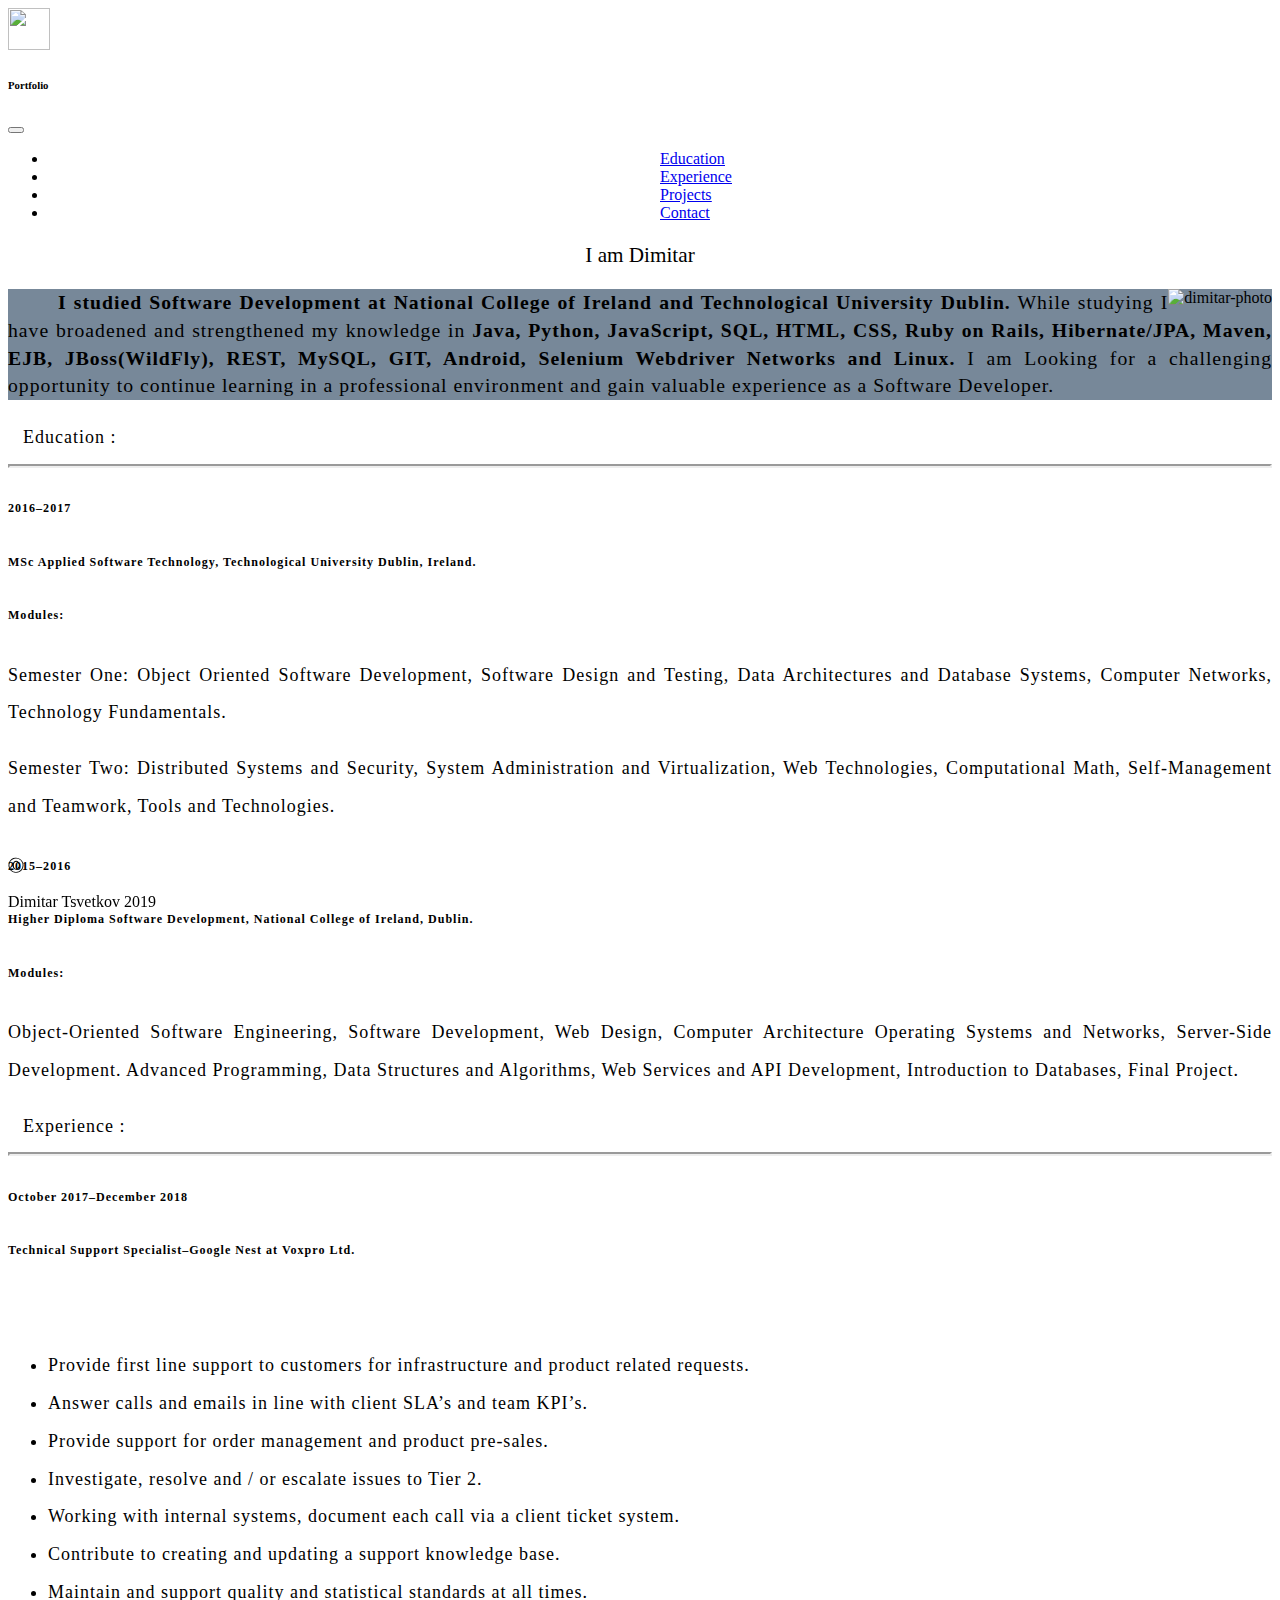
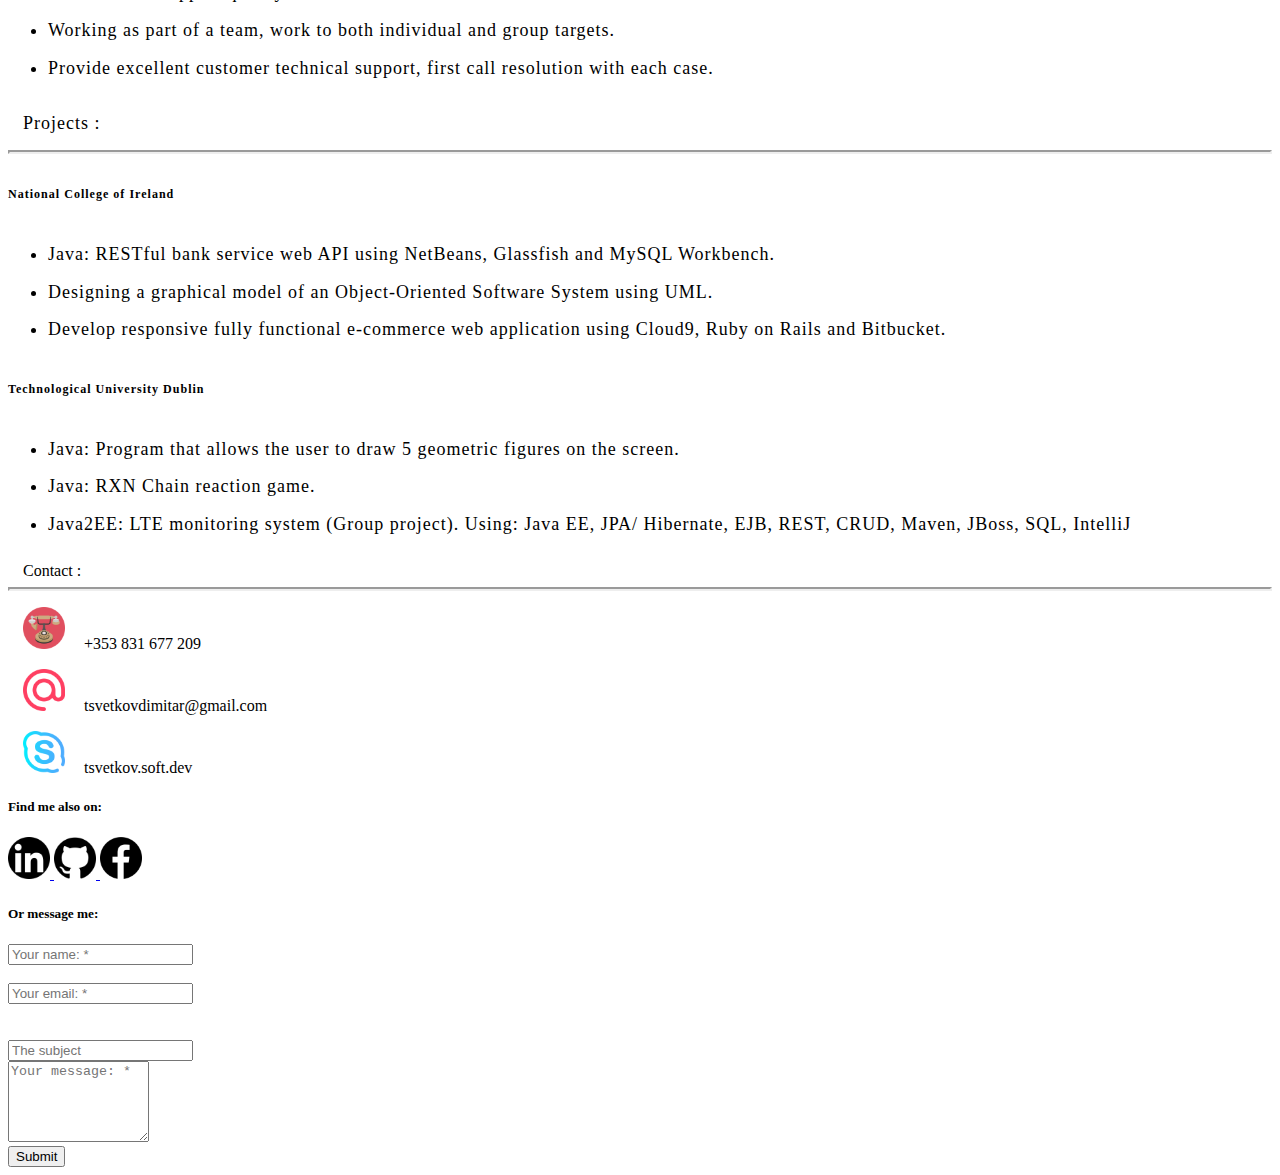
==== commit 176ac7d0: "Form validation done." ====
--- a/index.html
+++ b/index.html
@@ -37,19 +37,19 @@
            onmouseover="changeText(this,'A Software Developer')" onmouseout="changeText(this,'I am Dimitar')">I am Dimitar</p>
         </div>
             <div class="container-fluid mb-5">
-                    <div class="row pb-2" style="position:relative; z-index:1;">
-                        <div class="top-section-left-part pl-1 pr-md-5 pr-xl-5 pt-2 pb-2 col-sm-4 col-sm-offset-3" style="background-color:lightslategrey;">
-                            <picture class="mx-auto">
-                                <img src="images/profile/dimitar.png" class="pl-0 shadow-lg p-2 bg-white rounded-right" alt="dimitar-photo">
-                            </picture>
-                        </div>
+                <div class="row pb-2" style="position:relative; z-index:1;">
+                    <div class="top-section-left-part pl-1 pr-md-5 pr-xl-5 pt-2 pb-2 col-sm-4 col-sm-offset-3" style="background-color:lightslategrey;">
+                        <picture class="mx-auto">
+                            <img src="images/profile/dimitar.png" class="pl-0 shadow-lg p-2 bg-white rounded-right" alt="dimitar-photo">
+                        </picture>
+                    </div>
                     <div class="pr-md-5 pr-xl-5 pt-xl-5 pt-md-5 col-sm-8 pitch-text" style="background-color:lightslategrey;">
                         <div class="pitch pb-sm-4 pr-xl-5 pt-xl-5 pt-md-5 pl-sm-5 ml-sm-5 text-sm-righ bd-highlight">
                             <p class="pitch-text ml-sm-5 pb-sm-5 pl-sm-5 pr-xl-5 pt-xl-2">
                                 <b>I studied Software Development at National College of Ireland and Technological University Dublin.</b>
                                 While studying I have broadened and strengthened my knowledge in
                                 <b>Java, Python, JavaScript, SQL, HTML, CSS, Ruby on Rails, Hibernate/JPA,
-                                    Maven, EJB, JBoss(WildFly), REST, MySQL, GIT, Android, Selenium Webdriver Networks and Linux.</b>,
+                                    Maven, EJB, JBoss(WildFly), REST, MySQL, GIT, Android, Selenium Webdriver Networks and Linux.</b>
                                 I am Looking for a challenging opportunity to continue learning in a professional environment and
                                 gain valuable experience as a Software Developer.
                             </p>
@@ -57,53 +57,45 @@
                     </div>
                 </div>
             </div>
-            <div id="Education" class="container-fluid mt-5 pr-3 pl-3">
-                <div class="row bg-info">
-                    <div class="education pt-5 pb-5 pr-3 pl-3 col">
-                        <div class="container-fluid">
-                            <span class="bg-danger text-white text-justify">Education :</span><hr class="bg-danger">
-                                <h6 class="text-justify"><b>2016 – 2017</b></h6>
-                                <h6 class="text-justify"><b>MSc Applied Software Technology, Technological University Dublin, Ireland.</b></h6>
-                                <h6><b>Modules:</b></h6>
-                                    <div>
-                                        <p>Semester One: Object Oriented Software
-                                            Development, Software Design and Testing, Data Architectures and Database Systems, Computer Networks, Technology Fundamentals.</p>
-                                        <p>Semester Two: Distributed Systems and Security, System Administration and Virtualization,
-                                            Web Technologies, Computational Math, Self-Management and Teamwork, Tools and Technologies.</p>
-                                    </div>
-                                <h6 class="text-justify"><b>2015 – 2016</b></h6>
-                                <h6 class="text-justify"><b>Higher Diploma Software Development, National College of Ireland, Dublin.</b></h6>
-                                <h6><b>Modules:</b></h6>
-                                    <div>
-                                        <p>Object-Oriented Software Engineering, Software Development, Web Design,
-                                            Computer Architecture Operating Systems and Networks, Server-Side Development.
-                                            Advanced Programming, Data Structures and Algorithms, Web Services and API Development, Introduction to Databases, Final Project.
-                                        </p>
-                                    </div>
+            <div id="Education" class="container-fluid mt-5 pr-1 pl-1 bg-info">
+                <div class="education container-fluid pt-5 pb-5 bg-info">
+                    <span class="bg-danger text-white text-justify">Education :</span><hr class="bg-danger">
+                        <h6 class="text-justify"><b>2016–2017</b></h6>
+                        <h6 class="text-justify"><b>MSc Applied Software Technology, Technological University Dublin, Ireland.</b></h6>
+                        <h6><b>Modules:</b></h6>
+                        <p>Semester One: Object Oriented Software
+                        Development, Software Design and Testing, Data Architectures and Database Systems, Computer Networks, Technology Fundamentals.</p>
+                        <p>Semester Two: Distributed Systems and Security, System Administration and Virtualization,
+                        Web Technologies, Computational Math, Self-Management and Teamwork, Tools and Technologies.</p>
+                        <h6 class="text-justify"><b>2015–2016</b></h6>
+                        <h6 class="text-justify"><b>Higher Diploma Software Development, National College of Ireland, Dublin.</b></h6>
+                        <h6><b>Modules:</b></h6>
+                        <p>Object-Oriented Software Engineering, Software Development, Web Design,
+                        Computer Architecture Operating Systems and Networks, Server-Side Development.
+                        Advanced Programming, Data Structures and Algorithms, Web Services and API Development, Introduction to Databases, Final Project.
+                    </p>
+                </div>
+            </div>
+            <div id="Experience" class="experience container-fluid pb-5 pt-5 mt-5 pr-3 pl-3 mb-5 bg-secondary">
+                <span class="bg-danger text-white text-justify">Experience :</span><hr class="bg-danger">
+                    <div class="row bg-secondary">
+                        <div class="voxpro-header">
+                            <h6 class="text-justify pr-3 pl-3"><b>October 2017–December 2018</b></h6>
+                            <h6 class="text-justify pl-3 pr-3"><b>Technical Support Specialist–Google Nest at Voxpro Ltd.</b></h6></div></br>
+                        </div>
+                        <ul style="list-style-type:disc;">
+                            <li>Provide first line support to customers for infrastructure and product related requests.</li>
+                            <li>Answer calls and emails in line with client SLA’s and team KPI’s.</li>
+                            <li>Provide support for order management and product pre-sales.</li>
+                            <li>Investigate, resolve and / or escalate issues to Tier 2.</li>
+                            <li>Working with internal systems, document each call via a client ticket system.</li>
+                            <li>Contribute to creating and updating a support knowledge base.</li>
+                            <li>Maintain and support quality and statistical standards at all times.</li>
+                            <li>Working as part of a team, work to both individual and group targets.</li>
+                            <li>Provide excellent customer technical support, first call resolution with each case.</li>
+                        </ul>
                         </div>
                     </div>
-                </div>
-            </div>
-            <div id="Experience" class="experience container-fluid pb-5 pt-5 mt-5 pr-3 pl-3 mb-5 bg-info">
-                <span class="bg-danger text-white text-justify">Experience :</span><hr class="bg-danger">
-                    <div class="row bg-info>
-                        <div class="container-fluid">
-                            <h6 class="text-justify"><b>October 2017 – December 2018</b></h6><br>
-                            <h6 class="text-justify"><b>Technical Support Specialist – Google Nest at Voxpro Ltd.</b></h6></div></br>
-                            <ul style="list-style-type:disc;">
-                                <li>Provide first line support to customers for infrastructure and product related requests.</li>
-                                <li>Answer calls and emails in line with client SLA’s and team KPI’s.</li>
-                                <li>Provide support for order management and product pre-sales.</li>
-                                <li>Investigate, resolve and / or escalate issues to Tier 2.</li>
-                                <li>Working with internal systems, document each call via a client ticket system.</li>
-                                <li>Contribute to creating and updating a support knowledge base.</li>
-                                <li>Maintain and support quality and statistical standards at all times.</li>
-                                <li>Working as part of a team, work to both individual and group targets.</li>
-                                <li>Provide excellent customer technical support, first call resolution with each case.</li>
-                            </ul>
-                        </div>
-                    </div>
-                </div>
             </div>
             <div id="Projects" class="projects container-fluid pb-5 pt-5 mt-5 pr-3 pl-3 bg-info">
                 <span class="bg-danger text-white text-justify">Projects :</span><hr class="bg-danger">
@@ -153,22 +145,23 @@
                                 <a class="pl-0 pr-3" href="https://github.com/tsvetkovdimitar/" target="_blank">
                                     <img src="images/social/github-logo.png" style="width:42px;height:42px;border:0;">
                                 </a>
-                                <a class="pl-0 pr-0" href="https://facebook.com/TsvetkovDimitar/" target="_blank">
+                                <a class="pl-0 pr-3" href="https://facebook.com/TsvetkovDimitar/" target="_blank">
                                     <img src="images/social/facebook-circular-logo.png" style="width:42px;height:42px;border:0;">
                                 </a>
                             </div>
                         </div>
                         <div class="col-md-6 contact-form">
                             <h5>Or message me: </h5>
-                            <form id="contact-form" method="post" class="form form-group" enctype="text/plain">
-                                <input class="form-control" type="text" name="name" id="input-name" placeholder="* Your name:" oninput="validateForm()">
+                            <form id="contact-form" role="form" method="POST" action="https://formspree.io/tsvetkovdimitar@gmail.com" class="form form-group" enctype="text/plain">
+                                <input class="form-control" type="text" name="name" id="input-name" placeholder="Your name: *" required="required">
                                 <div id="name_error" class="form-error"></div><br>
-                                <input class="form-control" type="email" name="email" id="input-email" placeholder="* Your email" oninput="validateForm()">
+                                <input class="form-control" type="email" name="email" id="input-email" placeholder="Your email: *" required="required">
                                 <div id="email_error" class="form-error"></div><br><br>
                                 <input class="form-control" type="text" id="sub" name="input-subject" placeholder="The subject"><br>
-                                <textarea class="form-control pb-3" type="text" id="input-message" name="input-message" rows="5" cols="15" placeholder="*Your message" oninput="validateForm()"></textarea>
+                                <textarea class="form-control pb-3" type="text" id="input-message" name="input-message" rows="5" cols="15" placeholder="Your message: *" required="required"></textarea>
                                 <div id="message_error" class="form-error"></div>
-                            <button class="btn btn-block btn-dark send-button">Send</button><br>
+                                <input class="btn btn-block btn-dark send-button" type="submit" value="Submit">
+                                <input type="hidden" name="_next" value="contact-form-thank-you.html">
                             </form>
                         </div>
                     </div>
--- a/css/style.css
+++ b/css/style.css
@@ -20,23 +20,22 @@
     line-height: 1.4;
     text-indent: 50px;
     text-align: justify;
+    word-spacing: normal;
     font-size: 1.110em;
     letter-spacing: 1px;
     white-space: normal;
 
 }
 
-
-
-
 .education, .experience, .projects{
 
     color: black;
     line-height: 2.1;
-    text-indent: 5px;
     text-align: justify;
     font-size: 1.125em;
-    word-spacing: 1px;
+    letter-spacing: 1px;
+    white-space: normal;
+    word-spacing: normal;
 
 }
 
@@ -48,6 +47,7 @@
 }
 
 @media only screen and (max-width: 60em) {
+
     #Education h6 {
 
         font-size: 1.125em;
@@ -56,11 +56,13 @@
 }
 /* If the screen size is 600px wide or less, set the font-size of <div> to 30px */
 @media screen and (max-width: 600px) {
+
     div.experience, div.projects, div.education, div.pitch-text {
+
         font-size: 13px;
-        word-break: break-all;
         letter-spacing: normal;
         white-space: normal;
+        word-spacing: normal;
 
     }
 }
@@ -128,6 +130,13 @@
 
 }
 
+form input[type="submit"]:hover,
+form input[type="submit"]:focus {
+    opacity: .7;
+}
+
 *:focus {
+
     outline: 0 !important;
+
 }